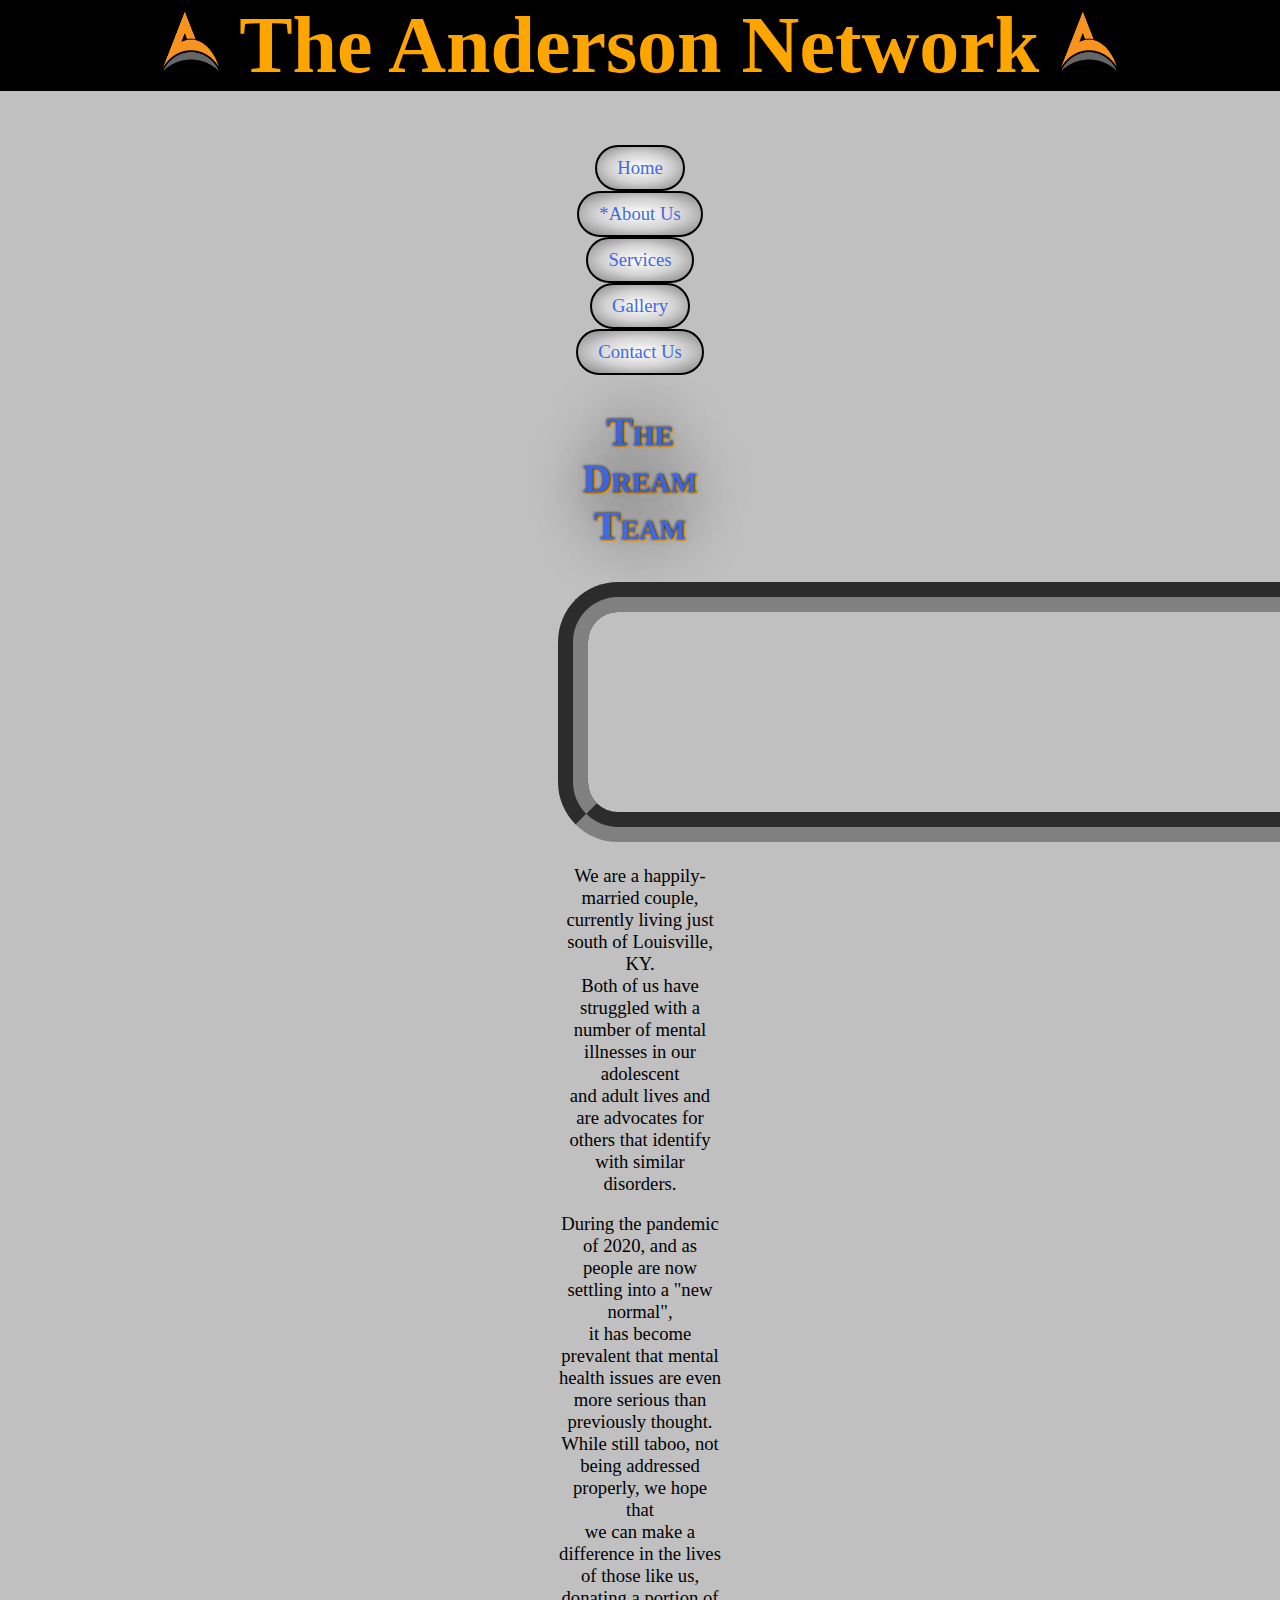
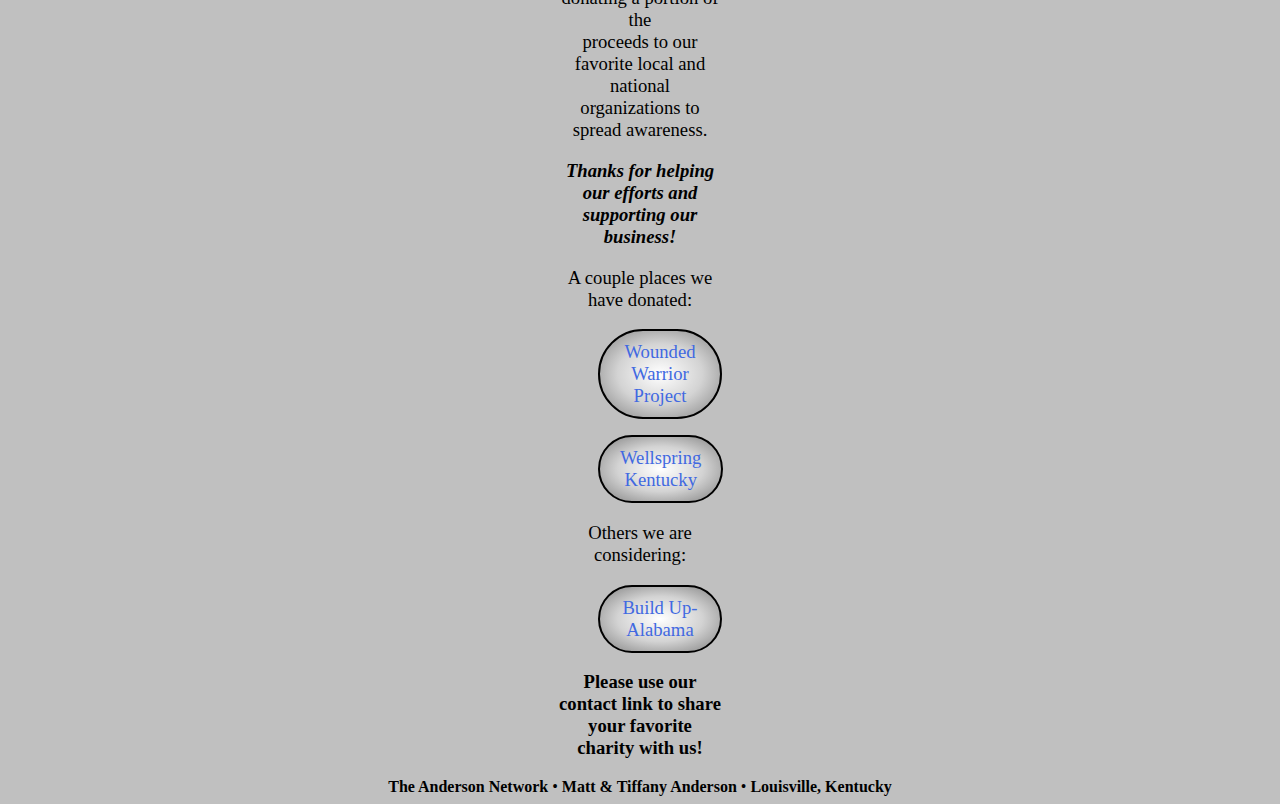
==== an_About.html @ 70851e73 "Add files via upload" ====
<!DOCTYPE html>
<html lang="en">

<!-- Author: Matt Anderson
     Date: 05/29/21
     Unit 2 Assignment
     File name: an_About.html
     This file will consist of the contents of the "About Us" page.
-->

<head>
    <meta charset="utf-8" />
    <title> About Us </title>
    <!-- Stylesheet - styles.css - is inserted below -->
    <link rel="stylesheet" type="text/css" href="styles.css" />
</head>
    
    <body>
    <header>
        <h1 id="main">
            <img src="Andersonlogo3.png" alt="The Anderson Network" width="60" height="60"/> 
            The Anderson Network 
            <img src="Andersonlogo3.png" alt="The Anderson Network" width="60" height="60"/>
        </h1>
        
        <nav>
            <!-- Home button -->
            <a href="index.html">Home</a>
            <!-- About button -->
            <a href="an_About.html">*About Us</a>
            <!-- Services button -->
            <a href="an_Services.html">Services</a>
            <!-- Gallery button -->
            <a href="an_Gallery.html">Gallery</a>
            <!-- Contact Us button -->
            <a href="an_Contact.html">Contact Us</a>
        </nav>
    </header>
    
    <article>
        <h2 class="headings"> The Dream Team </h2>
        
        <div class="aboutus"> </div>
        
        <p>We are a happily-married couple, currently
        living just south of Louisville, KY.<br> Both of
        us have struggled with a number of mental illnesses
        in our adolescent<br> and adult lives and are
        advocates for others that identify with similar
        disorders.</p>
        
        <p>During the pandemic of 2020, and as people are now settling into a "new normal",<br> it has become
        prevalent that mental health issues are even more serious than<br> previously thought. While still 
        taboo, not being addressed properly, we hope that<br> we can make a difference in the lives of those 
        like us, donating a portion of the<br> proceeds to our favorite local and national organizations to 
        spread awareness.</p>
        
        <p><strong><em>Thanks for helping our efforts and supporting our business!</em></strong></p>
        
        <p style="text-align: center">A couple places we have donated:</p>
            <ul>  
                <a href="https://www.woundedwarriorproject.org/"> Wounded Warrior Project</a>
            </ul>
            <ul>  
                <a href="https://www.wellspringky.org/">Wellspring Kentucky</a>
            </ul>
            
        <p>Others we are considering:</p>
            <ul>
                <a href="https://www.buildup.work/support-us.html">Build Up- Alabama</a>
            </ul>
        
        <p><strong>Please use our contact link to share your favorite charity with us!</strong></p>
        
    </article>
        
    <footer>
        <strong>The Anderson Network</strong> &#8226; <strong>Matt & Tiffany Anderson</strong> &#8226; <strong>Louisville, Kentucky</strong>
    </footer>
        
    </body>
    
</html>
---- styles.css ----
img {
    align-content: center;
    
}

/* Navigation to the Different Pages */
nav {
    text-align: center;
    font-family: Georgia;
    margin-left: 550px;
    margin-right: 550px;
}


a {
    font-family: Georgia;
    font-size: 14pt;
    text-align: center;
}

/* Link Styles */
a:link, a:visited {
    background: radial-gradient(white, lightgray, gray);
    color: black;
    border: 2px solid black;
    border-radius: 60px;
    padding: 10px 20px;
    text-align: center;
    text-decoration: none;
    display: inline-flex;
    display: -webkit-inline-flex;
}

a:hover, a:active {
    background-color: orange;
    color: ivory;
}

/* unvisited link */
a:link {
    color: royalblue;
    text-decoration: none;
}

/* visited link */
a:visited {
    color: royalblue;
    text-decoration: none;
}

/* mouse over link  */
a:hover {
    color: firebrick;
    text-decoration: none;
}

/* selected link */
a:active {
    color: royalblue;
    text-decoration: underline;
}

ul {
    display: block;
    align-content: center;
    text-align: center;
}

body {
    border-radius: 60px 60px;
    background-image: url(Backgroundimage3.jpg);
    background-color: silver;
    background-repeat: repeat;
    background-size: cover;
  }
#main {
    color: orange;
    font-family: Georgia;
    font-size: 5em;
    background-image: url(Topbannerimage1.jpg);
    align-items: center;
    text-align: center;
    margin-top: -8px;
    margin-left: -8px;
    margin-right: -8px;
    background-color: black;
}

.headings{
    color: royalblue;
    font-family: Georgia;
    font-size: 30pt;
    text-align: center;
    font-variant: small-caps;
    text-shadow: black 0px 0px 3px,
                 orange 2px 2px 1px,
                 black 0px 0px 55px;
}

div {
    display: inline-flex;
    align-items: center;
}
    
p {
    font-family: Georgia;
    font-size: 14pt;
    text-align: center;
}

/* Article Styles */

article {
    /* background: url(Backgroundimage1.jpg); */
    background-size: cover;
    align-items: center;
    margin-left: 550px;
    margin-right: 550px;
}
        
footer {
    font-family: Roboto;
    text-align: center;    
}

.center {
    display: block;
    margin-left: auto;
    margin-right: auto;
    width: 50%
}

/* Homepage Banner Picture */
.background {
    background-image: url(Ourcompanyimage1.jpg);
    background-size: cover;
    background-color: silver;
    width: 740px;
    height: 200px;
    border: groove 30px gray;
    border-radius: 60px;
}

/* About Us Banner Picture */
.aboutus {
    background-image: url(Aboutpicture3.jpg);
    background-size: cover;
    width: 740px;
    height: 200px;
    border: groove 30px gray;
    border-radius: 60px;
}    

/* Contact Us Banner Picture */
.contactus {
    background-image: url(ContactUs_Image3.jpg);
    background-size: cover;
    width: 740px;
    height: 200px;
    border: groove 30px gray;
    border-radius: 60px;
}

/* Table Styles */
table.schedule {
    background: gray;
    border: 10px outset royalblue;
    border-collapse: separate;
    border-spacing: 5px;
    font-size: 0.75em;
    width: 42.5%;
    margin-left: 545px;
    margin-right: 550px;
}

/* Table Cell Styles */
table.schedule th, table.schedule td {
    border: 1px solid black;
    padding: 5px;
    vertical-align: top;
}

/* Table Caption Styles */
table.schedule caption {
    caption-side: bottom;
    text-align: right;
}

/* Row Group Styles */
table.schedule thead {
    background: cornflowerblue;
    color: black
}

table.schedule thead tr {
    height: 30px;
}

table.schedule tfoot {
    background: black;
    color: white;
    text-align: center
}

table.schedule tbody tr {
    height: 40px;
}

/* Column Group Styles */

col#firstCol {
    background-color: cornflowerblue;
    width: 16%;
    text-align: center;
}

col.dayCols {
    background-color: cadetblue;
    width: 12%
}
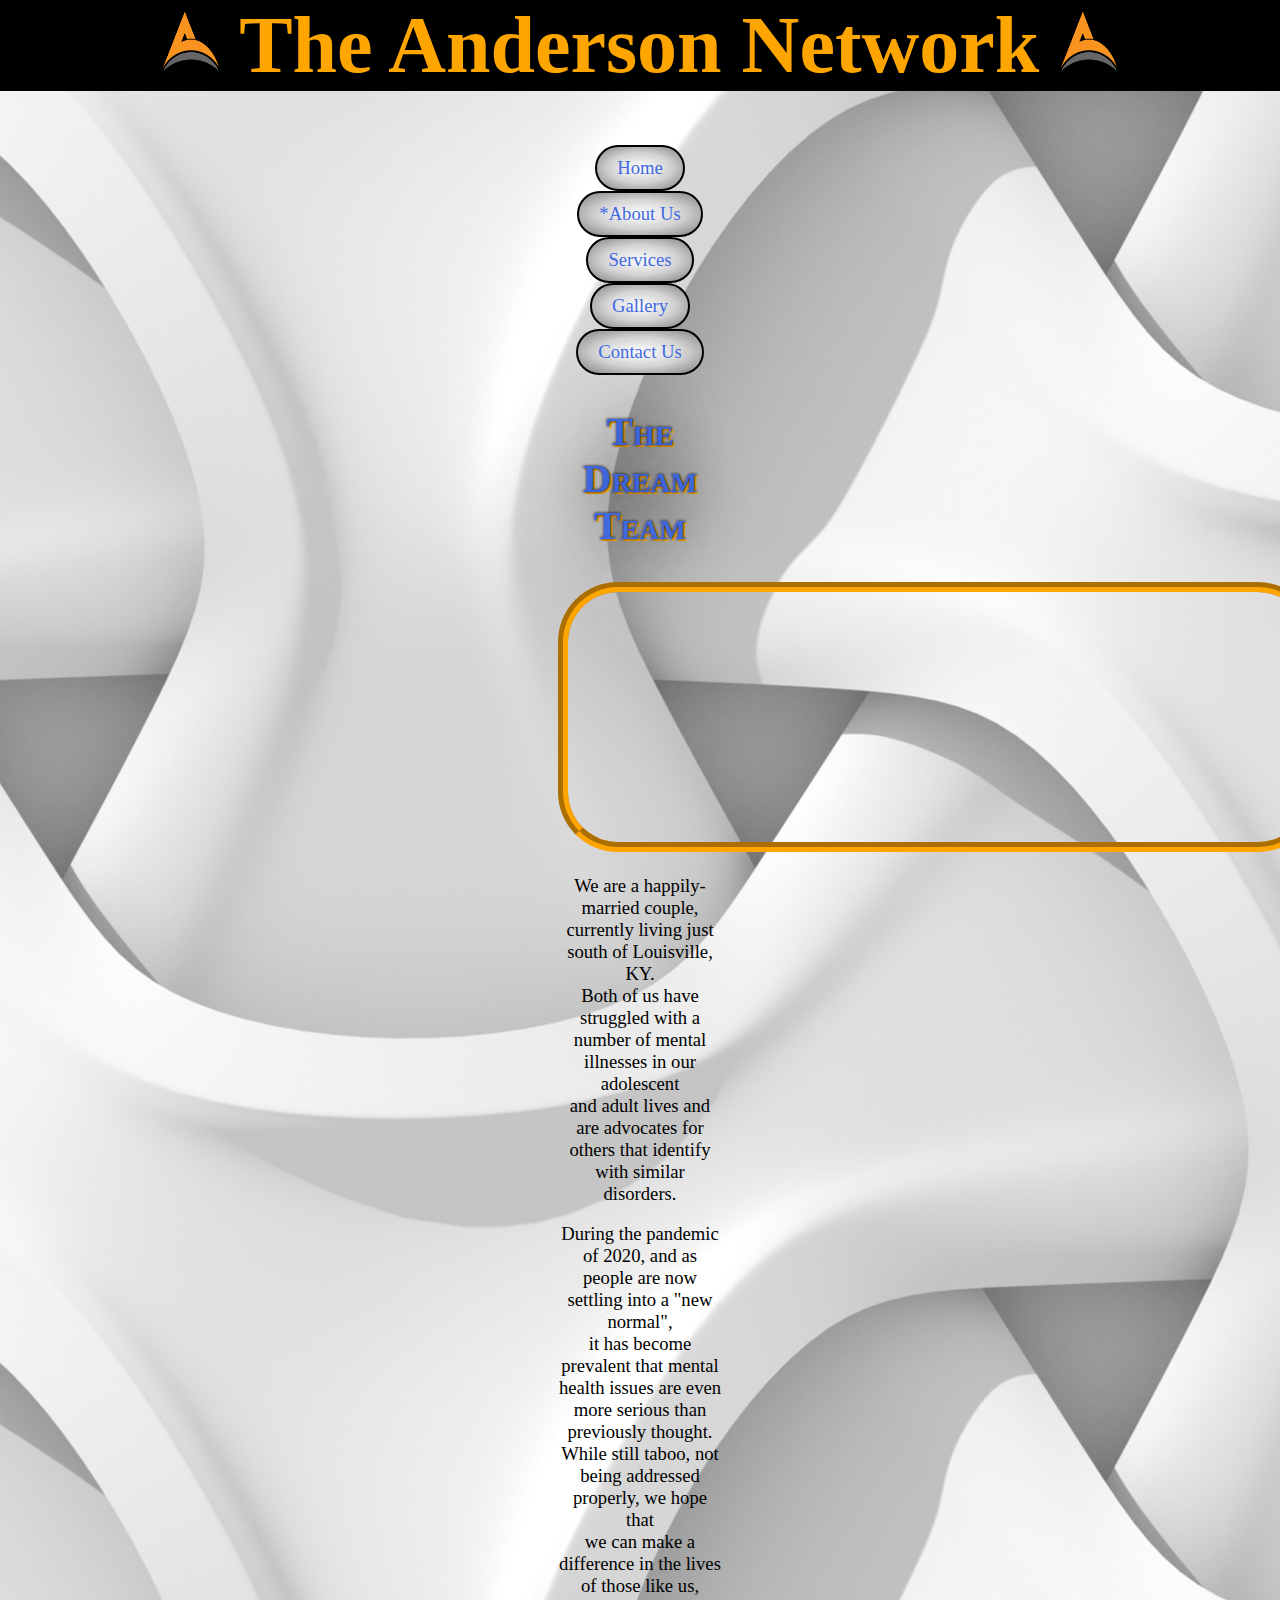
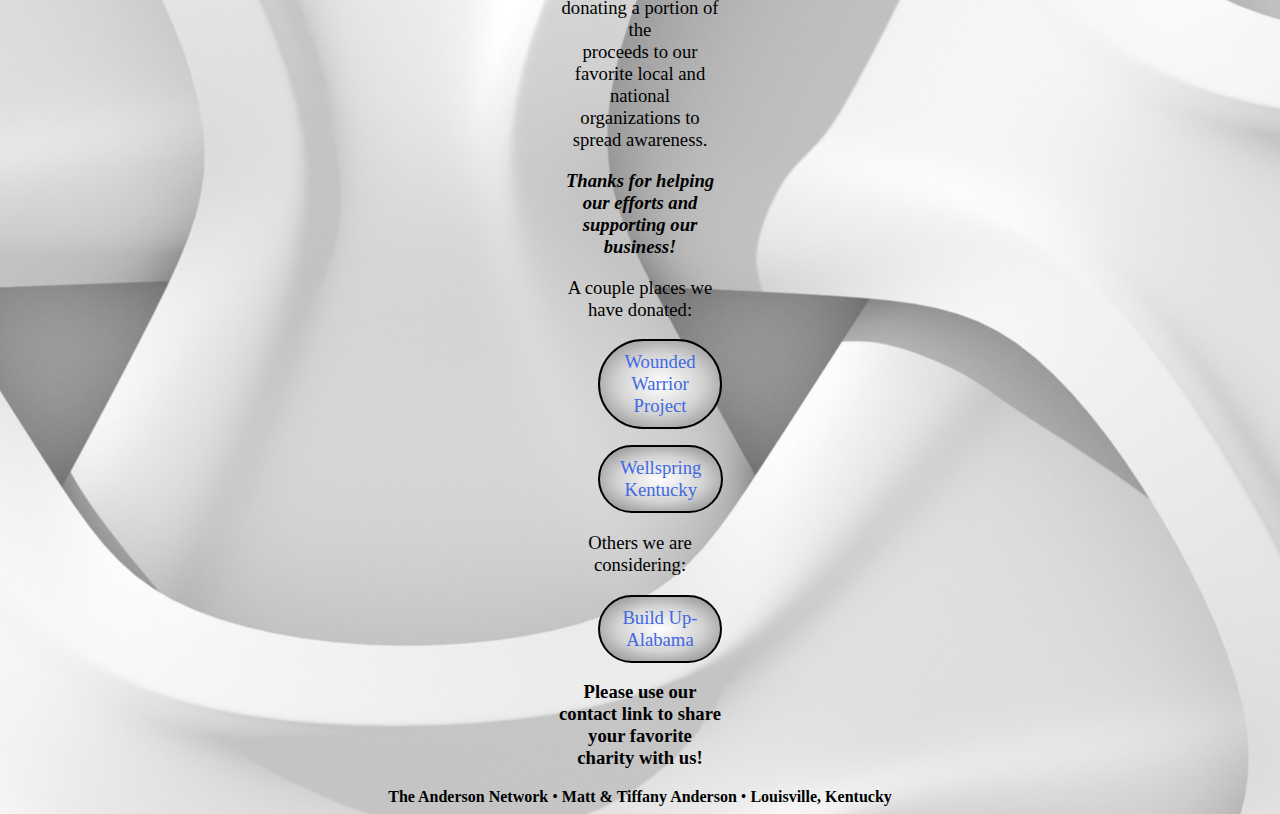
==== commit 81a25108: "Add files via upload" ====
--- a/an_About.html
+++ b/an_About.html
@@ -2,8 +2,8 @@
 <html lang="en">
 
 <!-- Author: Matt Anderson
-     Date: 05/29/21
-     Unit 2 Assignment
+     Date: 06/07/21
+     Unit 3 Assignment
      File name: an_About.html
      This file will consist of the contents of the "About Us" page.
 -->
--- a/styles.css
+++ b/styles.css
@@ -69,7 +69,7 @@
 
 body {
     border-radius: 60px 60px;
-    background-image: url(Backgroundimage3.jpg);
+    background-image: url(Backgroundimage1.jpg);
     background-color: silver;
     background-repeat: repeat;
     background-size: cover;
@@ -78,7 +78,7 @@
     color: orange;
     font-family: Georgia;
     font-size: 5em;
-    background-image: url(Topbannerimage1.jpg);
+    background-image: url(Topbannerimage2.jpg);
     align-items: center;
     text-align: center;
     margin-top: -8px;
@@ -102,6 +102,29 @@
     display: inline-flex;
     align-items: center;
 }
+
+/*Column on Services Page */
+
+.col1,.col2 {
+    background-color: orange;
+    border: 10px outset royalblue;
+    width: 48.5%;
+    height: 550px;
+    margin-bottom: inherit;
+    margin-top: inherit;
+      
+}
+
+.col1 {
+    float: inherit;       
+}
+
+.col2 {
+    text-align: left;
+    float: right;
+}
+
+/* Paragraph Styles */
     
 p {
     font-family: Georgia;
@@ -133,32 +156,32 @@
 
 /* Homepage Banner Picture */
 .background {
-    background-image: url(Ourcompanyimage1.jpg);
+    background-image: url(Ourcompanyimage2.jpg);
     background-size: cover;
     background-color: silver;
     width: 740px;
-    height: 200px;
-    border: groove 30px gray;
+    height: 300px;
+    border: groove 10px orange;
     border-radius: 60px;
 }
 
 /* About Us Banner Picture */
 .aboutus {
-    background-image: url(Aboutpicture3.jpg);
-    background-size: cover;
+    background-image: url(Aboutpicture2.jpg);
+    background-size: contain;
     width: 740px;
-    height: 200px;
-    border: groove 30px gray;
+    height: 250px;
+    border: groove 10px orange;
     border-radius: 60px;
 }    
 
 /* Contact Us Banner Picture */
 .contactus {
-    background-image: url(ContactUs_Image3.jpg);
-    background-size: cover;
-    width: 740px;
-    height: 200px;
-    border: groove 30px gray;
+    background-image: url(Contactusimage1.jpg);
+    background-size: cover;
+    width: 780px;
+    height: 300px;
+    border: groove 10px orange;
     border-radius: 60px;
 }
 
